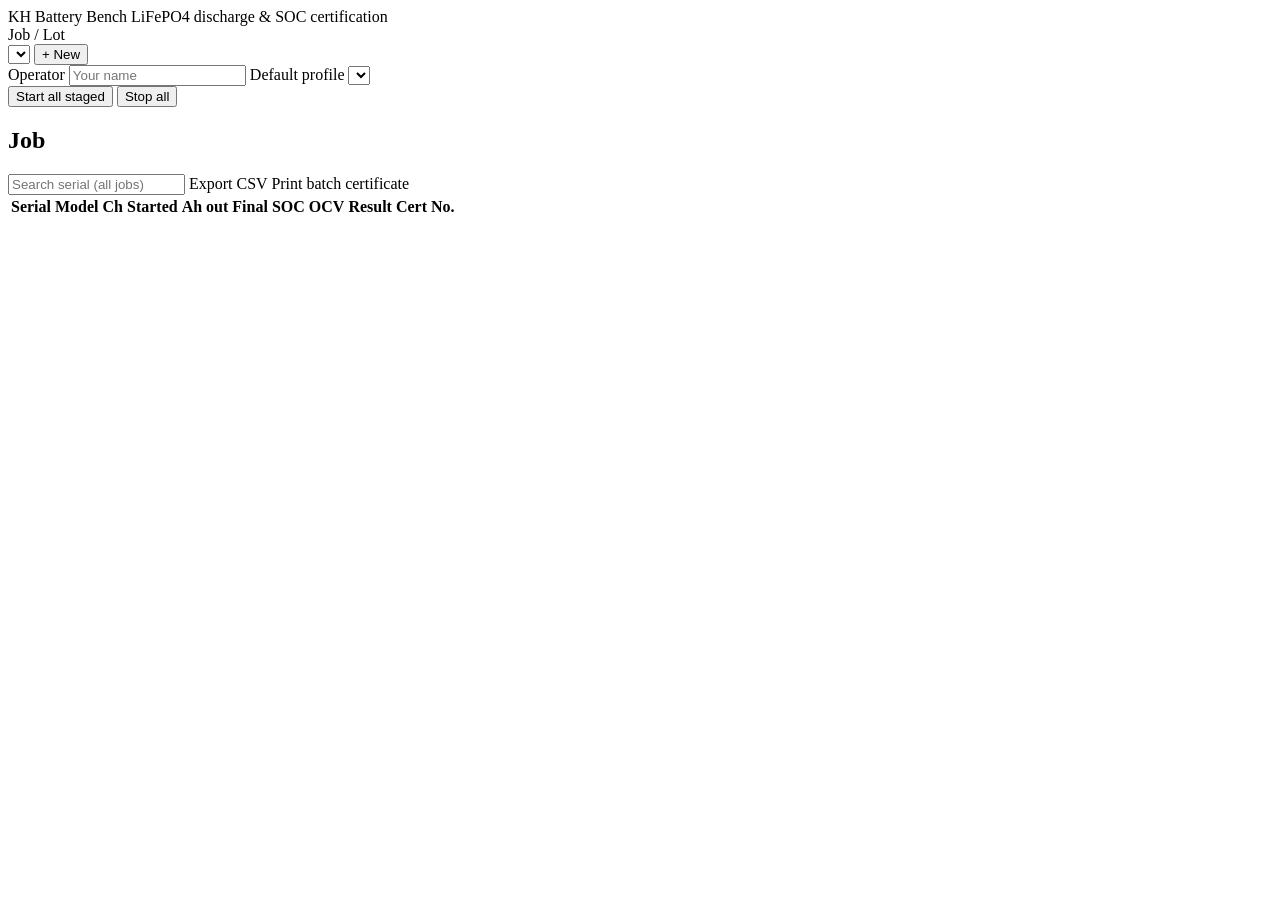
==== kh_bench/static/index.html @ 56f6d45a "Add KH Battery Bench: bulk LiFePO4 discharge to 30% SOC with certificates - Multi-channel discharge " ====
<!doctype html>
<html lang="en">
<head>
<meta charset="utf-8">
<meta name="viewport" content="width=device-width, initial-scale=1">
<title>KH Battery Bench</title>
<link rel="icon" href="data:,">
<link rel="stylesheet" href="/static/style.css">
</head>
<body>
<header class="topbar">
  <div class="brand">KH Battery Bench <span class="sub">LiFePO4 discharge &amp; SOC certification</span></div>
  <div class="counts" id="counts"></div>
</header>

<section class="controls">
  <label>Job / Lot
    <div class="row">
      <select id="jobSelect"></select>
      <button class="btn ghost" id="newJobBtn" title="New job">+ New</button>
    </div>
  </label>
  <label>Operator
    <input id="operator" placeholder="Your name" autocomplete="off">
  </label>
  <label>Default profile
    <select id="defaultProfile"></select>
  </label>
  <div class="spacer"></div>
  <button class="btn primary" id="startAllBtn">Start all staged</button>
  <button class="btn danger ghost" id="stopAllBtn">Stop all</button>
</section>

<main>
  <div id="grid" class="grid"></div>

  <section class="panel">
    <div class="panel-head">
      <h2 id="jobTitle">Job</h2>
      <div class="row">
        <input id="search" placeholder="Search serial (all jobs)" autocomplete="off">
        <a class="btn ghost" id="csvBtn" target="_blank">Export CSV</a>
        <a class="btn primary" id="batchCertBtn" target="_blank">Print batch certificate</a>
      </div>
    </div>
    <div class="table-wrap">
      <table id="runs">
        <thead><tr>
          <th>Serial</th><th>Model</th><th>Ch</th><th>Started</th>
          <th class="num">Ah out</th><th class="num">Final SOC</th><th class="num">OCV</th>
          <th>Result</th><th>Cert No.</th><th></th>
        </tr></thead>
        <tbody></tbody>
      </table>
    </div>
  </section>
</main>

<dialog id="jobDialog">
  <form method="dialog" id="jobForm">
    <h3>New job</h3>
    <label>Customer *<input name="customer" required></label>
    <label>PO number<input name="po_number"></label>
    <label>Lot / batch<input name="lot"></label>
    <label>Notes<input name="notes"></label>
    <div class="row end">
      <button class="btn ghost" value="cancel" formnovalidate>Cancel</button>
      <button class="btn primary" value="ok">Create</button>
    </div>
  </form>
</dialog>

<template id="cardTpl">
  <div class="card">
    <div class="card-head">
      <span class="ch-name"></span>
      <span class="pill"></span>
    </div>
    <div class="setup">
      <input class="serial" placeholder="Scan / type serial #" autocomplete="off" spellcheck="false">
      <div class="row">
        <select class="profile"></select>
        <label class="soc-in" title="Starting SOC % (100 = fresh off charger)">
          <input class="start-soc" type="number" min="31" max="100" value="100">%
        </label>
      </div>
      <button class="btn primary start">Start</button>
    </div>
    <div class="live">
      <div class="serial-big"></div>
      <div class="soc-row">
        <span class="soc-num"></span>
        <span class="soc-target"></span>
      </div>
      <div class="bar"><div class="fill"></div><div class="target-mark"></div></div>
      <div class="stats">
        <div><span>Volts</span><b class="v"></b></div>
        <div><span>Amps</span><b class="i"></b></div>
        <div><span>Ah out</span><b class="ah"></b></div>
        <div><span class="eta-lbl">ETA</span><b class="eta"></b></div>
      </div>
      <svg class="spark" viewBox="0 0 200 40" preserveAspectRatio="none"><polyline/></svg>
      <div class="msg"></div>
      <div class="row actions">
        <button class="btn danger ghost stop">Stop</button>
        <a class="btn primary cert" target="_blank">Certificate</a>
        <button class="btn ghost clear">Next battery</button>
      </div>
    </div>
    <div class="offline">
      <div class="msg"></div>
      <button class="btn ghost reconnect">Reconnect</button>
    </div>
  </div>
</template>

<div id="toast"></div>
<script src="/static/app.js"></script>
</body>
</html>
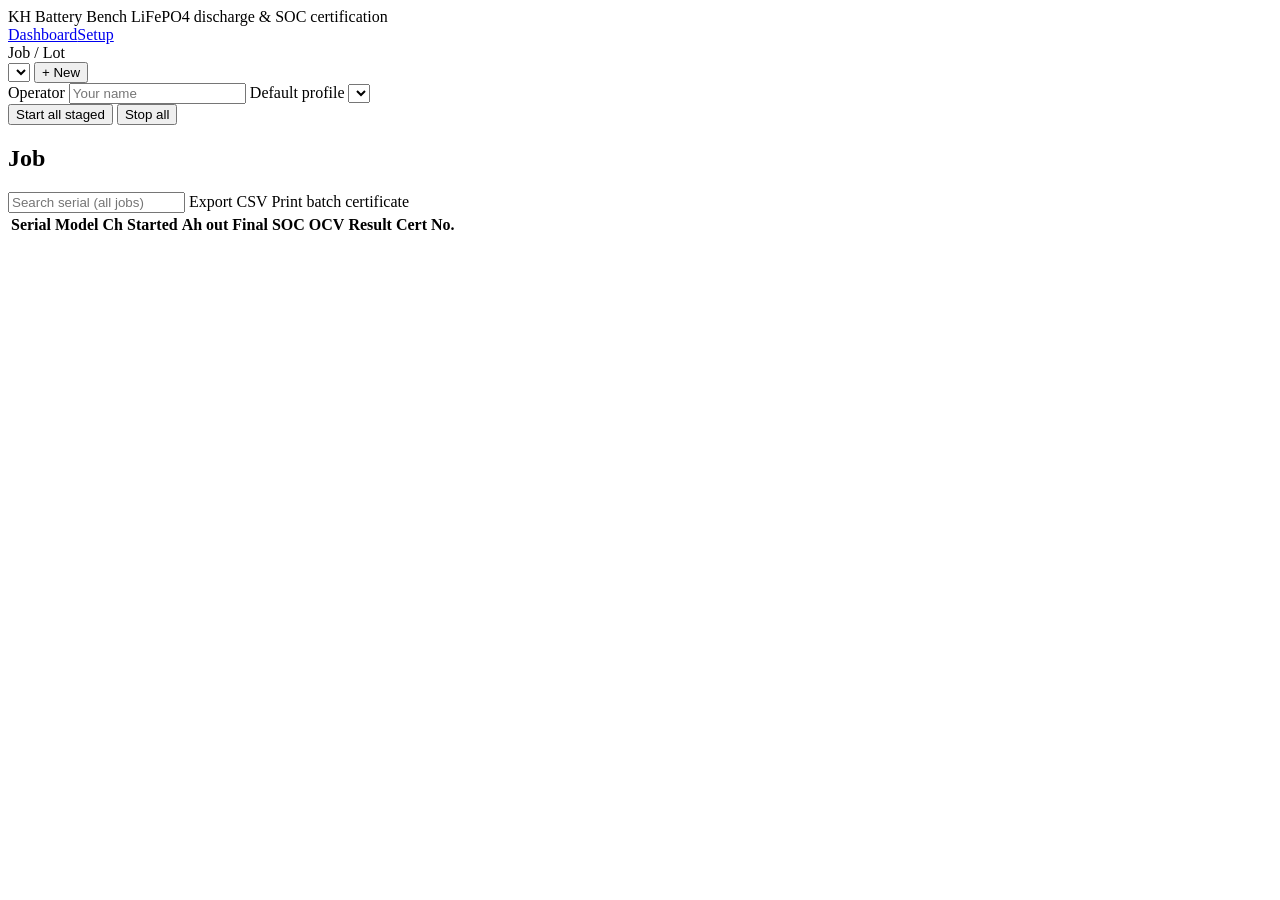
==== commit be109341: "Add Setup page and Node-RED/webhook notifications; quiet logs, ASCII README Setup page (/setup): - E" ====
--- a/kh_bench/static/index.html
+++ b/kh_bench/static/index.html
@@ -10,7 +10,10 @@
 <body>
 <header class="topbar">
   <div class="brand">KH Battery Bench <span class="sub">LiFePO4 discharge &amp; SOC certification</span></div>
-  <div class="counts" id="counts"></div>
+  <div class="row">
+    <div class="counts" id="counts"></div>
+    <nav class="nav"><a href="/" class="active">Dashboard</a><a href="/setup">Setup</a></nav>
+  </div>
 </header>
 
 <section class="controls">
